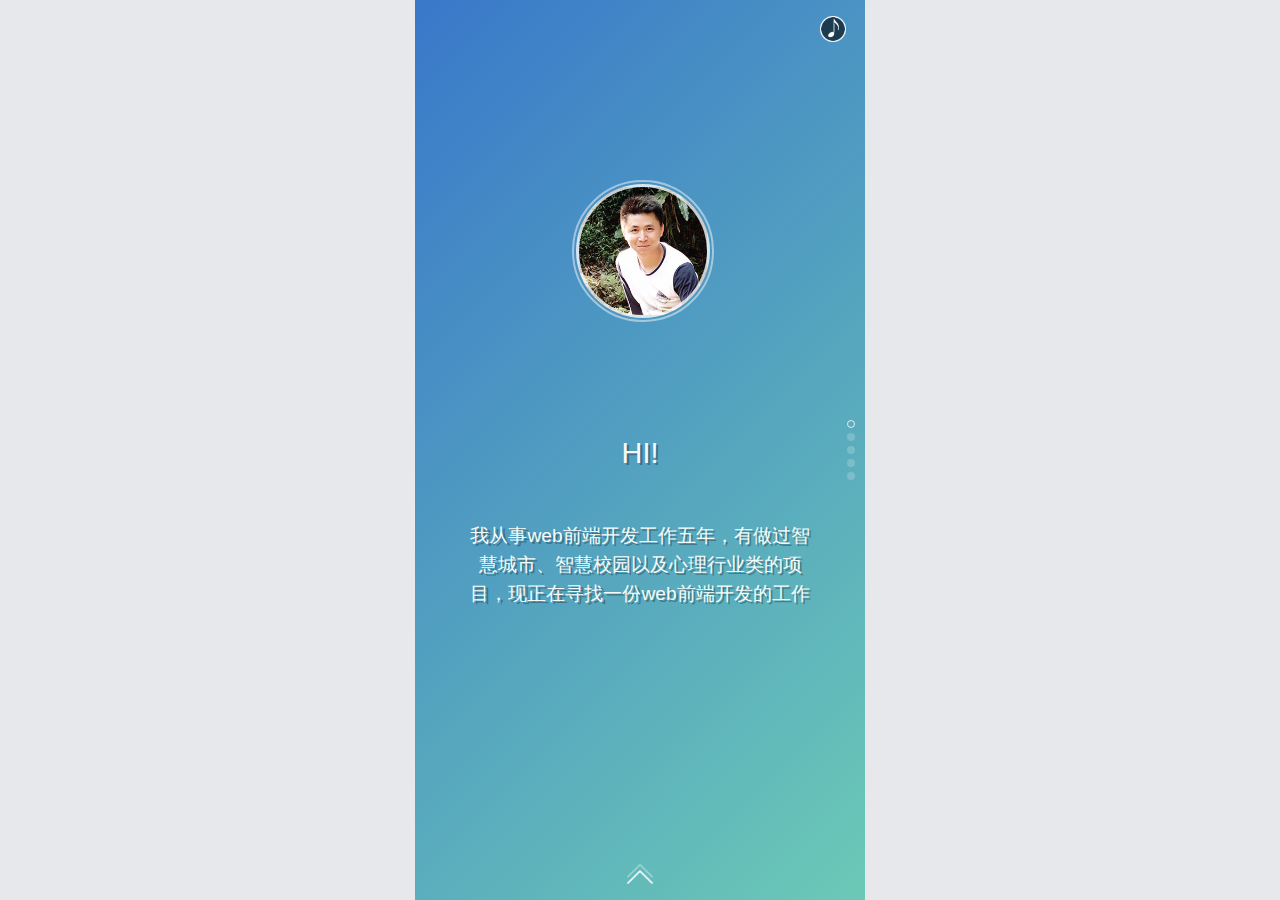
==== index.html @ bac990ee "webhj" ====
<!DOCTYPE html>
<html>

<head>
    <meta charset="UTF-8">
    <meta name="viewport" content="width=device-width,initial-scale=1.0,minimum-scale=1.0,maximum-scale=1.0,user-scalable=no">
    <meta name="format-detection" content="telephone=no">
    <meta name="author" content="794520386@qq.com">
    <title>个人简历</title>
    <link rel="shortcut icon" type="image/ico" href="http://www.webhj.com/favicon.ico">
    <link rel="apple-touch-icon-precomposed" href="img/icon.png">
    <link rel="stylesheet" href="css/css.css">
    <link rel="stylesheet" href="css/animate.min.css">
    <script src="js/require.js" data-main="js/main"></script>
    <script>
    require(['mychart', 'myswiper'])
    </script>
</head>

<body>
    <div class="swiper-container">
        <div class="swiper-wrapper">
            <div class="swiper-slide">
                <div class="ani avatar" swiper-animate-effect="zoomIn" swiper-animate-duration="0.3s" swiper-animate-delay="0.3s"><span></span></div>
                <h1 class="ani tac" style="top:48%;font-size: 1.8rem;" swiper-animate-effect="fadeInDown" swiper-animate-duration="0.5s" swiper-animate-delay="0.5s">HI!</h1>
                <div class="ani tac" style="top: 58%;" swiper-animate-effect="fadeInRight" swiper-animate-duration="0.5s" swiper-animate-delay="1s">
                    <p>我从事web前端开发工作五年，有做过智慧城市、智慧校园以及心理行业类的项目，现正在寻找一份web前端开发的工作</p>
                </div>
            </div>
            <div class="swiper-slide">
                <h2 class="ani h2" swiper-animate-effect="zoomIn" swiper-animate-duration="0.3s" swiper-animate-delay="0.1s">一</h2>
                <div class="ani dash-line" swiper-animate-effect="fadeInRight" swiper-animate-duration="0.2s" swiper-animate-delay=".5s"></div>
                <div class="ani line" swiper-animate-effect="fadeInUp" swiper-animate-duration="0.3s" swiper-animate-delay="1s"></div>
                <div class="h3-wrap">
                    <h3 class="ani h3" swiper-animate-effect="fadeIn" swiper-animate-duration="0.3s" swiper-animate-delay=".5s">个人信息</h3></div>
                <div class="ani cnt01" swiper-animate-effect="rotateInDownRight" swiper-animate-duration="1s" swiper-animate-delay="1.5s">
                    <p><i class="iconfont icon-iconfontxingming"></i>姓名：文金林</p>
                    <p><i class="iconfont icon-xingbie"></i>性别：男</p>
                    <p><i class="iconfont icon-chushengnianyue"></i>年月：1986.10</p>
                    <p><i class="iconfont icon-dianhua"></i>手机：13424213626</p>
                    <p><i class="iconfont icon-youxiang"></i>邮箱：ywenjinlin@126.com</p>
                    <p><i class="iconfont icon-xueli"></i>学历：大专</p>
                </div>
            </div>
            <div class="swiper-slide">
                <h2 class="ani h2" swiper-animate-effect="zoomIn" swiper-animate-duration="0.3s" swiper-animate-delay="0.1s">二</h2>
                <div class="ani dash-line" swiper-animate-effect="fadeInRight" swiper-animate-duration="0.2s" swiper-animate-delay=".5s"></div>
                <div class="ani line" swiper-animate-effect="fadeInUp" swiper-animate-duration="0.3s" swiper-animate-delay="1s"></div>
                <div class="h3-wrap">
                    <h3 class="ani h3" swiper-animate-effect="fadeIn" swiper-animate-duration="0.3s" swiper-animate-delay=".5s">工作经历</h3></div>
                <div class="ani cnt01" swiper-animate-effect="rotateInDownRight" swiper-animate-duration="1s" swiper-animate-delay="1.5s"></div>
                <div class="ani" style="margin:30% auto 0;width:90%;height:50%;" swiper-animate-effect="fadeIn" swiper-animate-duration="1s" swiper-animate-delay="1.5s">
                    <div id="works" class="ani" style="margin:30% 8% 0;width:84%;height:90%;" swiper-animate-effect="fadeIn" swiper-animate-duration="1s" swiper-animate-delay="1.5s"></div>
                </div>
            </div>
            <!--图表-->
            <div class="swiper-slide">
                <h2 class="ani h2" swiper-animate-effect="zoomIn" swiper-animate-duration="0.3s" swiper-animate-delay="0.1s">三</h2>
                <div class="ani dash-line" swiper-animate-effect="fadeInRight" swiper-animate-duration="0.2s" swiper-animate-delay=".5s"></div>
                <div class="ani line" swiper-animate-effect="fadeInUp" swiper-animate-duration="0.3s" swiper-animate-delay="1s"></div>
                <div class="h3-wrap">
                    <h3 class="ani h3" swiper-animate-effect="fadeIn" swiper-animate-duration="0.3s" swiper-animate-delay=".5s">主要技能</h3></div>
                <div class="ani cnt01" swiper-animate-effect="rotateInDownRight" swiper-animate-duration="1s" swiper-animate-delay="1.5s"></div>
                <div id="main" class="ani" style="margin:30% 5% 0;width:90%;height:60%;" swiper-animate-effect="fadeIn" swiper-animate-duration="1s" swiper-animate-delay="1.5s"></div>
            </div>
            <div class="swiper-slide">
                <h2 class="ani h2" swiper-animate-effect="zoomIn" swiper-animate-duration="0.3s" swiper-animate-delay="0.1s">四</h2>
                <div class="ani dash-line" swiper-animate-effect="fadeInRight" swiper-animate-duration="0.2s" swiper-animate-delay=".5s"></div>
                <div class="ani line" swiper-animate-effect="fadeInUp" swiper-animate-duration="0.3s" swiper-animate-delay="1s"></div>
                <div class="h3-wrap">
                    <h3 class="ani h3" swiper-animate-effect="fadeIn" swiper-animate-duration="0.3s" swiper-animate-delay=".5s">部分案例</h3></div>
                <div class="ani cnt01" swiper-animate-effect="rotateInDownRight" swiper-animate-duration="1s" swiper-animate-delay="1.5s"></div>
                <div class="ani" style="margin:35% auto 0;left:50%;transform:translate(-50%,0)">
                    <ul class="flexBox">
                        <li><a class="ani" href="http://batui.github.io/demo" target="_blank" swiper-animate-effect="zoomIn" swiper-animate-duration="1s" swiper-animate-delay="1.5s">宝安通UI库</a></li>
                        <li><a class="ani" href="http://www.webhj.com/v/lottery" target="_blank" swiper-animate-effect="rotates" swiper-animate-duration="1s" swiper-animate-delay="2s">抽奖活动</a></li>
                        <li><a class="ani" href="http://www.webhj.com/v/M-School" target="_blank" swiper-animate-effect="rotates" swiper-animate-duration="1s" swiper-animate-delay="2.5s">宝安家校</a></li>
                        <li><a class="ani" href="http://www.webhj.com/v/sk/cp.html" target="_blank" swiper-animate-effect="zoomIn" swiper-animate-duration="1s" swiper-animate-delay="3s">量表测评</a></li>
                    </ul>
                </div>
            </div>
        </div>
        <div id="music" class="music stopped">
            <audio id="music-audio" class="audio" loop preload=”auto“>
                <source src="medias/FellForU.mp3">
            </audio>
            <div class="control">
                <div class="control-after"></div>
            </div>
        </div>
        <img id="array" class="array" style="display:none" src="img/arrow.png">
        <div class="swiper-pagination"></div>
        <div id="load" class="mp_loading">
            <div class="mp_loading_clip">
                <div class="mp_loading_bar"></div>
            </div>
            <div id="loadTxt" class="mp_loading_txt"></div>
        </div>
    </div>
</body>

</html>
---- css/css.css ----
@charset "UTF-8";
/**
 * @author wjl(794520386@qq.com)
 * @Created 2017/2/17
 */
html{ -ms-text-size-adjust:100%; -webkit-text-size-adjust:100% }
body, div, dl, dt, dd, ul, ol, li, h1, h2, h3, h4, h5, h6, pre, code, form, fieldset, legend, input, textarea, p, blockquote, th, td, header, hgroup, nav, section, article, aside, footer, figure, figcaption, menu, button{ margin:0; padding:0 }
header, section, footer{ display:block }
body{ font:1.5rem/1.5 "Helvetica Neue", Helvetica, Arial, sans-serif; color:#000; background-color:#fff; -webkit-user-select:none; -webkit-text-size-adjust:100%; -webkit-tap-highlight-color:transparent; outline:0; -webkit-overflow-scrolling:touch; min-height:100% }
h1, h2, h3, h4, h5, h6{ font-size:100%; font-weight:normal }
table{ border-collapse:collapse; border-spacing:0 }
caption, th{ text-align:left }
fieldset, img{ border:0 }
li{ list-style:none }
ins{ text-decoration:none }
del{ text-decoration:line-through }
input, button, textarea, select, optgroup, option{ font-family:inherit; font-size:inherit; font-style:inherit; font-weight:inherit; outline:0 }
button{ -webkit-appearance:none; border:0; background:none }
a{ -webkit-touch-callout:none; text-decoration:none }
:focus{ outline:0; -webkit-tap-highlight-color:transparent }
em, i{ font-style:normal }
html, body{ height:100%; }
body{background: #e7e8eb;}

/**
 * Swiper 3.4.0
 * Most modern mobile touch slider and framework with hardware accelerated transitions
 *
 * http://www.idangero.us/swiper/
 *
 * Copyright 2016, Vladimir Kharlampidi
 * The iDangero.us
 * http://www.idangero.us/
 *
 * Licensed under MIT
 *
 * Released on: October 16, 2016
 */
.swiper-container {
    margin-left:auto;
    margin-right:auto;
    position:relative;
    overflow:hidden;
    z-index:1
}
.swiper-container-no-flexbox .swiper-slide {
    float:left
}
.swiper-container-vertical>.swiper-wrapper {
    -webkit-box-orient:vertical;
    -moz-box-orient:vertical;
    -ms-flex-direction:column;
    -webkit-flex-direction:column;
    flex-direction:column
}
.swiper-wrapper {
    position:relative;
    width:100%;
    height:100%;
    z-index:1;
    display:-webkit-box;
    display:-moz-box;
    display:-ms-flexbox;
    display:-webkit-flex;
    display:flex;
    -webkit-transition-property:-webkit-transform;
    -moz-transition-property:-moz-transform;
    -o-transition-property:-o-transform;
    -ms-transition-property:-ms-transform;
    transition-property:transform;
    -webkit-box-sizing:content-box;
    -moz-box-sizing:content-box;
    box-sizing:content-box
}
.swiper-container-android .swiper-slide,.swiper-wrapper {
    -webkit-transform:translate3d(0,0,0);
    -moz-transform:translate3d(0,0,0);
    -o-transform:translate(0,0);
    -ms-transform:translate3d(0,0,0);
    transform:translate3d(0,0,0)
}
.swiper-container-multirow>.swiper-wrapper {
    -webkit-box-lines:multiple;
    -moz-box-lines:multiple;
    -ms-flex-wrap:wrap;
    -webkit-flex-wrap:wrap;
    flex-wrap:wrap
}
.swiper-container-free-mode>.swiper-wrapper {
    -webkit-transition-timing-function:ease-out;
    -moz-transition-timing-function:ease-out;
    -ms-transition-timing-function:ease-out;
    -o-transition-timing-function:ease-out;
    transition-timing-function:ease-out;
    margin:0 auto
}
.swiper-slide {
    -webkit-flex-shrink:0;
    -ms-flex:0 0 auto;
    flex-shrink:0;
    width:100%;
    height:100%;
    position:relative
}
.swiper-container-autoheight,.swiper-container-autoheight .swiper-slide {
    height:auto
}
.swiper-container-autoheight .swiper-wrapper {
    -webkit-box-align:start;
    -ms-flex-align:start;
    -webkit-align-items:flex-start;
    align-items:flex-start;
    -webkit-transition-property:-webkit-transform,height;
    -moz-transition-property:-moz-transform;
    -o-transition-property:-o-transform;
    -ms-transition-property:-ms-transform;
    transition-property:transform,height
}
.swiper-container .swiper-notification {
    position:absolute;
    left:0;
    top:0;
    pointer-events:none;
    opacity:0;
    z-index:-1000
}
.swiper-wp8-horizontal {
    -ms-touch-action:pan-y;
    touch-action:pan-y
}
.swiper-wp8-vertical {
    -ms-touch-action:pan-x;
    touch-action:pan-x
}
.swiper-button-next,.swiper-button-prev {
    position:absolute;
    top:50%;
    width:27px;
    height:44px;
    margin-top:-22px;
    z-index:10;
    cursor:pointer;
    -moz-background-size:27px 44px;
    -webkit-background-size:27px 44px;
    background-size:27px 44px;
    background-position:center;
    background-repeat:no-repeat
}
.swiper-button-next.swiper-button-disabled,.swiper-button-prev.swiper-button-disabled {
    opacity:.35;
    cursor:auto;
    pointer-events:none
}
.swiper-button-prev,.swiper-container-rtl .swiper-button-next {
    background-image:url("data:image/svg+xml;charset=utf-8,%3Csvg%20xmlns%3D'http%3A%2F%2Fwww.w3.org%2F2000%2Fsvg'%20viewBox%3D'0%200%2027%2044'%3E%3Cpath%20d%3D'M0%2C22L22%2C0l2.1%2C2.1L4.2%2C22l19.9%2C19.9L22%2C44L0%2C22L0%2C22L0%2C22z'%20fill%3D'%23007aff'%2F%3E%3C%2Fsvg%3E");
    left:10px;
    right:auto
}
.swiper-button-prev.swiper-button-black,.swiper-container-rtl .swiper-button-next.swiper-button-black {
    background-image:url("data:image/svg+xml;charset=utf-8,%3Csvg%20xmlns%3D'http%3A%2F%2Fwww.w3.org%2F2000%2Fsvg'%20viewBox%3D'0%200%2027%2044'%3E%3Cpath%20d%3D'M0%2C22L22%2C0l2.1%2C2.1L4.2%2C22l19.9%2C19.9L22%2C44L0%2C22L0%2C22L0%2C22z'%20fill%3D'%23000000'%2F%3E%3C%2Fsvg%3E")
}
.swiper-button-prev.swiper-button-white,.swiper-container-rtl .swiper-button-next.swiper-button-white {
    background-image:url("data:image/svg+xml;charset=utf-8,%3Csvg%20xmlns%3D'http%3A%2F%2Fwww.w3.org%2F2000%2Fsvg'%20viewBox%3D'0%200%2027%2044'%3E%3Cpath%20d%3D'M0%2C22L22%2C0l2.1%2C2.1L4.2%2C22l19.9%2C19.9L22%2C44L0%2C22L0%2C22L0%2C22z'%20fill%3D'%23ffffff'%2F%3E%3C%2Fsvg%3E")
}
.swiper-button-next,.swiper-container-rtl .swiper-button-prev {
    background-image:url("data:image/svg+xml;charset=utf-8,%3Csvg%20xmlns%3D'http%3A%2F%2Fwww.w3.org%2F2000%2Fsvg'%20viewBox%3D'0%200%2027%2044'%3E%3Cpath%20d%3D'M27%2C22L27%2C22L5%2C44l-2.1-2.1L22.8%2C22L2.9%2C2.1L5%2C0L27%2C22L27%2C22z'%20fill%3D'%23007aff'%2F%3E%3C%2Fsvg%3E");
    right:10px;
    left:auto
}
.swiper-button-next.swiper-button-black,.swiper-container-rtl .swiper-button-prev.swiper-button-black {
    background-image:url("data:image/svg+xml;charset=utf-8,%3Csvg%20xmlns%3D'http%3A%2F%2Fwww.w3.org%2F2000%2Fsvg'%20viewBox%3D'0%200%2027%2044'%3E%3Cpath%20d%3D'M27%2C22L27%2C22L5%2C44l-2.1-2.1L22.8%2C22L2.9%2C2.1L5%2C0L27%2C22L27%2C22z'%20fill%3D'%23000000'%2F%3E%3C%2Fsvg%3E")
}
.swiper-button-next.swiper-button-white,.swiper-container-rtl .swiper-button-prev.swiper-button-white {
    background-image:url("data:image/svg+xml;charset=utf-8,%3Csvg%20xmlns%3D'http%3A%2F%2Fwww.w3.org%2F2000%2Fsvg'%20viewBox%3D'0%200%2027%2044'%3E%3Cpath%20d%3D'M27%2C22L27%2C22L5%2C44l-2.1-2.1L22.8%2C22L2.9%2C2.1L5%2C0L27%2C22L27%2C22z'%20fill%3D'%23ffffff'%2F%3E%3C%2Fsvg%3E")
}
.swiper-pagination {
    position:absolute;
    text-align:center;
    -webkit-transition:.3s;
    -moz-transition:.3s;
    -o-transition:.3s;
    transition:.3s;
    -webkit-transform:translate3d(0,0,0);
    -ms-transform:translate3d(0,0,0);
    -o-transform:translate3d(0,0,0);
    transform:translate3d(0,0,0);
    z-index:10
}
.swiper-pagination.swiper-pagination-hidden {
    opacity:0
}
.swiper-container-horizontal>.swiper-pagination-bullets,.swiper-pagination-custom,.swiper-pagination-fraction {
    bottom:10px;
    left:0;
    width:100%
}
.swiper-pagination-bullet {
    width:8px;
    height:8px;
    display:inline-block;
    border-radius:100%;
    background:#000;
    opacity:.2
}
button.swiper-pagination-bullet {
    border:none;
    margin:0;
    padding:0;
    box-shadow:none;
    -moz-appearance:none;
    -ms-appearance:none;
    -webkit-appearance:none;
    appearance:none
}
.swiper-pagination-clickable .swiper-pagination-bullet {
    cursor:pointer
}
.swiper-pagination-white .swiper-pagination-bullet {
    background:#fff
}
.swiper-pagination-bullet-active {
    opacity:1;
    background:#007aff
}
.swiper-pagination-white .swiper-pagination-bullet-active {
    background:#fff
}
.swiper-pagination-black .swiper-pagination-bullet-active {
    background:#000
}
.swiper-container-vertical>.swiper-pagination-bullets {
    right:10px;
    top:50%;
    -webkit-transform:translate3d(0,-50%,0);
    -moz-transform:translate3d(0,-50%,0);
    -o-transform:translate(0,-50%);
    -ms-transform:translate3d(0,-50%,0);
    transform:translate3d(0,-50%,0)
}
.swiper-container-vertical>.swiper-pagination-bullets .swiper-pagination-bullet {
    margin:5px 0;
    display:block
}
.swiper-container-horizontal>.swiper-pagination-bullets .swiper-pagination-bullet {
    margin:0 5px
}
.swiper-pagination-progress {
    background:rgba(0,0,0,.25);
    position:absolute
}
.swiper-pagination-progress .swiper-pagination-progressbar {
    background:#007aff;
    position:absolute;
    left:0;
    top:0;
    width:100%;
    height:100%;
    -webkit-transform:scale(0);
    -ms-transform:scale(0);
    -o-transform:scale(0);
    transform:scale(0);
    -webkit-transform-origin:left top;
    -moz-transform-origin:left top;
    -ms-transform-origin:left top;
    -o-transform-origin:left top;
    transform-origin:left top
}
.swiper-container-rtl .swiper-pagination-progress .swiper-pagination-progressbar {
    -webkit-transform-origin:right top;
    -moz-transform-origin:right top;
    -ms-transform-origin:right top;
    -o-transform-origin:right top;
    transform-origin:right top
}
.swiper-container-horizontal>.swiper-pagination-progress {
    width:100%;
    height:4px;
    left:0;
    top:0
}
.swiper-container-vertical>.swiper-pagination-progress {
    width:4px;
    height:100%;
    left:0;
    top:0
}
.swiper-pagination-progress.swiper-pagination-white {
    background:rgba(255,255,255,.5)
}
.swiper-pagination-progress.swiper-pagination-white .swiper-pagination-progressbar {
    background:#fff
}
.swiper-pagination-progress.swiper-pagination-black .swiper-pagination-progressbar {
    background:#000
}
.swiper-container-3d {
    -webkit-perspective:1200px;
    -moz-perspective:1200px;
    -o-perspective:1200px;
    perspective:1200px
}
.swiper-container-3d .swiper-cube-shadow,.swiper-container-3d .swiper-slide,.swiper-container-3d .swiper-slide-shadow-bottom,.swiper-container-3d .swiper-slide-shadow-left,.swiper-container-3d .swiper-slide-shadow-right,.swiper-container-3d .swiper-slide-shadow-top,.swiper-container-3d .swiper-wrapper {
    -webkit-transform-style:preserve-3d;
    -moz-transform-style:preserve-3d;
    -ms-transform-style:preserve-3d;
    transform-style:preserve-3d
}
.swiper-container-3d .swiper-slide-shadow-bottom,.swiper-container-3d .swiper-slide-shadow-left,.swiper-container-3d .swiper-slide-shadow-right,.swiper-container-3d .swiper-slide-shadow-top {
    position:absolute;
    left:0;
    top:0;
    width:100%;
    height:100%;
    pointer-events:none;
    z-index:10
}
.swiper-container-3d .swiper-slide-shadow-left {
    background-image:-webkit-gradient(linear,left top,right top,from(rgba(0,0,0,.5)),to(rgba(0,0,0,0)));
    background-image:-webkit-linear-gradient(right,rgba(0,0,0,.5),rgba(0,0,0,0));
    background-image:-moz-linear-gradient(right,rgba(0,0,0,.5),rgba(0,0,0,0));
    background-image:-o-linear-gradient(right,rgba(0,0,0,.5),rgba(0,0,0,0));
    background-image:linear-gradient(to left,rgba(0,0,0,.5),rgba(0,0,0,0))
}
.swiper-container-3d .swiper-slide-shadow-right {
    background-image:-webkit-gradient(linear,right top,left top,from(rgba(0,0,0,.5)),to(rgba(0,0,0,0)));
    background-image:-webkit-linear-gradient(left,rgba(0,0,0,.5),rgba(0,0,0,0));
    background-image:-moz-linear-gradient(left,rgba(0,0,0,.5),rgba(0,0,0,0));
    background-image:-o-linear-gradient(left,rgba(0,0,0,.5),rgba(0,0,0,0));
    background-image:linear-gradient(to right,rgba(0,0,0,.5),rgba(0,0,0,0))
}
.swiper-container-3d .swiper-slide-shadow-top {
    background-image:-webkit-gradient(linear,left top,left bottom,from(rgba(0,0,0,.5)),to(rgba(0,0,0,0)));
    background-image:-webkit-linear-gradient(bottom,rgba(0,0,0,.5),rgba(0,0,0,0));
    background-image:-moz-linear-gradient(bottom,rgba(0,0,0,.5),rgba(0,0,0,0));
    background-image:-o-linear-gradient(bottom,rgba(0,0,0,.5),rgba(0,0,0,0));
    background-image:linear-gradient(to top,rgba(0,0,0,.5),rgba(0,0,0,0))
}
.swiper-container-3d .swiper-slide-shadow-bottom {
    background-image:-webkit-gradient(linear,left bottom,left top,from(rgba(0,0,0,.5)),to(rgba(0,0,0,0)));
    background-image:-webkit-linear-gradient(top,rgba(0,0,0,.5),rgba(0,0,0,0));
    background-image:-moz-linear-gradient(top,rgba(0,0,0,.5),rgba(0,0,0,0));
    background-image:-o-linear-gradient(top,rgba(0,0,0,.5),rgba(0,0,0,0));
    background-image:linear-gradient(to bottom,rgba(0,0,0,.5),rgba(0,0,0,0))
}
.swiper-container-coverflow .swiper-wrapper,.swiper-container-flip .swiper-wrapper {
    -ms-perspective:1200px
}
.swiper-container-cube,.swiper-container-flip {
    overflow:visible
}
.swiper-container-cube .swiper-slide,.swiper-container-flip .swiper-slide {
    pointer-events:none;
    -webkit-backface-visibility:hidden;
    -moz-backface-visibility:hidden;
    -ms-backface-visibility:hidden;
    backface-visibility:hidden;
    z-index:1
}
.swiper-container-cube .swiper-slide .swiper-slide,.swiper-container-flip .swiper-slide .swiper-slide {
    pointer-events:none
}
.swiper-container-cube .swiper-slide-active,.swiper-container-cube .swiper-slide-active .swiper-slide-active,.swiper-container-flip .swiper-slide-active,.swiper-container-flip .swiper-slide-active .swiper-slide-active {
    pointer-events:auto
}
.swiper-container-cube .swiper-slide-shadow-bottom,.swiper-container-cube .swiper-slide-shadow-left,.swiper-container-cube .swiper-slide-shadow-right,.swiper-container-cube .swiper-slide-shadow-top,.swiper-container-flip .swiper-slide-shadow-bottom,.swiper-container-flip .swiper-slide-shadow-left,.swiper-container-flip .swiper-slide-shadow-right,.swiper-container-flip .swiper-slide-shadow-top {
    z-index:0;
    -webkit-backface-visibility:hidden;
    -moz-backface-visibility:hidden;
    -ms-backface-visibility:hidden;
    backface-visibility:hidden
}
.swiper-container-cube .swiper-slide {
    visibility:hidden;
    -webkit-transform-origin:0 0;
    -moz-transform-origin:0 0;
    -ms-transform-origin:0 0;
    transform-origin:0 0;
    width:100%;
    height:100%
}
.swiper-container-cube.swiper-container-rtl .swiper-slide {
    -webkit-transform-origin:100% 0;
    -moz-transform-origin:100% 0;
    -ms-transform-origin:100% 0;
    transform-origin:100% 0
}
.swiper-container-cube .swiper-slide-active,.swiper-container-cube .swiper-slide-next,.swiper-container-cube .swiper-slide-next+.swiper-slide,.swiper-container-cube .swiper-slide-prev {
    pointer-events:auto;
    visibility:visible
}
.swiper-container-cube .swiper-cube-shadow {
    position:absolute;
    left:0;
    bottom:0;
    width:100%;
    height:100%;
    background:#000;
    opacity:.6;
    -webkit-filter:blur(50px);
    filter:blur(50px);
    z-index:0
}
.swiper-container-fade.swiper-container-free-mode .swiper-slide {
    -webkit-transition-timing-function:ease-out;
    -moz-transition-timing-function:ease-out;
    -ms-transition-timing-function:ease-out;
    -o-transition-timing-function:ease-out;
    transition-timing-function:ease-out
}
.swiper-container-fade .swiper-slide {
    pointer-events:none;
    -webkit-transition-property:opacity;
    -moz-transition-property:opacity;
    -o-transition-property:opacity;
    transition-property:opacity
}
.swiper-container-fade .swiper-slide .swiper-slide {
    pointer-events:none
}
.swiper-container-fade .swiper-slide-active,.swiper-container-fade .swiper-slide-active .swiper-slide-active {
    pointer-events:auto
}
.swiper-zoom-container {
    width:100%;
    height:100%;
    display:-webkit-box;
    display:-moz-box;
    display:-ms-flexbox;
    display:-webkit-flex;
    display:flex;
    -webkit-box-pack:center;
    -moz-box-pack:center;
    -ms-flex-pack:center;
    -webkit-justify-content:center;
    justify-content:center;
    -webkit-box-align:center;
    -moz-box-align:center;
    -ms-flex-align:center;
    -webkit-align-items:center;
    align-items:center;
    text-align:center
}
.swiper-zoom-container>canvas,.swiper-zoom-container>img,.swiper-zoom-container>svg {
    max-width:100%;
    max-height:100%;
    object-fit:contain
}
.swiper-scrollbar {
    border-radius:10px;
    position:relative;
    -ms-touch-action:none;
    background:rgba(0,0,0,.1)
}
.swiper-container-horizontal>.swiper-scrollbar {
    position:absolute;
    left:1%;
    bottom:3px;
    z-index:50;
    height:5px;
    width:98%
}
.swiper-container-vertical>.swiper-scrollbar {
    position:absolute;
    right:3px;
    top:1%;
    z-index:50;
    width:5px;
    height:98%
}
.swiper-scrollbar-drag {
    height:100%;
    width:100%;
    position:relative;
    background:rgba(0,0,0,.5);
    border-radius:10px;
    left:0;
    top:0
}
.swiper-scrollbar-cursor-drag {
    cursor:move
}
.swiper-lazy-preloader {
    width:42px;
    height:42px;
    position:absolute;
    left:50%;
    top:50%;
    margin-left:-21px;
    margin-top:-21px;
    z-index:10;
    -webkit-transform-origin:50%;
    -moz-transform-origin:50%;
    transform-origin:50%;
    -webkit-animation:swiper-preloader-spin 1s steps(12,end) infinite;
    -moz-animation:swiper-preloader-spin 1s steps(12,end) infinite;
    animation:swiper-preloader-spin 1s steps(12,end) infinite
}
.swiper-lazy-preloader:after {
    display:block;
    content:"";
    width:100%;
    height:100%;
    background-image:url("data:image/svg+xml;charset=utf-8,%3Csvg%20viewBox%3D'0%200%20120%20120'%20xmlns%3D'http%3A%2F%2Fwww.w3.org%2F2000%2Fsvg'%20xmlns%3Axlink%3D'http%3A%2F%2Fwww.w3.org%2F1999%2Fxlink'%3E%3Cdefs%3E%3Cline%20id%3D'l'%20x1%3D'60'%20x2%3D'60'%20y1%3D'7'%20y2%3D'27'%20stroke%3D'%236c6c6c'%20stroke-width%3D'11'%20stroke-linecap%3D'round'%2F%3E%3C%2Fdefs%3E%3Cg%3E%3Cuse%20xlink%3Ahref%3D'%23l'%20opacity%3D'.27'%2F%3E%3Cuse%20xlink%3Ahref%3D'%23l'%20opacity%3D'.27'%20transform%3D'rotate(30%2060%2C60)'%2F%3E%3Cuse%20xlink%3Ahref%3D'%23l'%20opacity%3D'.27'%20transform%3D'rotate(60%2060%2C60)'%2F%3E%3Cuse%20xlink%3Ahref%3D'%23l'%20opacity%3D'.27'%20transform%3D'rotate(90%2060%2C60)'%2F%3E%3Cuse%20xlink%3Ahref%3D'%23l'%20opacity%3D'.27'%20transform%3D'rotate(120%2060%2C60)'%2F%3E%3Cuse%20xlink%3Ahref%3D'%23l'%20opacity%3D'.27'%20transform%3D'rotate(150%2060%2C60)'%2F%3E%3Cuse%20xlink%3Ahref%3D'%23l'%20opacity%3D'.37'%20transform%3D'rotate(180%2060%2C60)'%2F%3E%3Cuse%20xlink%3Ahref%3D'%23l'%20opacity%3D'.46'%20transform%3D'rotate(210%2060%2C60)'%2F%3E%3Cuse%20xlink%3Ahref%3D'%23l'%20opacity%3D'.56'%20transform%3D'rotate(240%2060%2C60)'%2F%3E%3Cuse%20xlink%3Ahref%3D'%23l'%20opacity%3D'.66'%20transform%3D'rotate(270%2060%2C60)'%2F%3E%3Cuse%20xlink%3Ahref%3D'%23l'%20opacity%3D'.75'%20transform%3D'rotate(300%2060%2C60)'%2F%3E%3Cuse%20xlink%3Ahref%3D'%23l'%20opacity%3D'.85'%20transform%3D'rotate(330%2060%2C60)'%2F%3E%3C%2Fg%3E%3C%2Fsvg%3E");
    background-position:50%;
    -webkit-background-size:100%;
    background-size:100%;
    background-repeat:no-repeat
}
.swiper-lazy-preloader-white:after {
    background-image:url("data:image/svg+xml;charset=utf-8,%3Csvg%20viewBox%3D'0%200%20120%20120'%20xmlns%3D'http%3A%2F%2Fwww.w3.org%2F2000%2Fsvg'%20xmlns%3Axlink%3D'http%3A%2F%2Fwww.w3.org%2F1999%2Fxlink'%3E%3Cdefs%3E%3Cline%20id%3D'l'%20x1%3D'60'%20x2%3D'60'%20y1%3D'7'%20y2%3D'27'%20stroke%3D'%23fff'%20stroke-width%3D'11'%20stroke-linecap%3D'round'%2F%3E%3C%2Fdefs%3E%3Cg%3E%3Cuse%20xlink%3Ahref%3D'%23l'%20opacity%3D'.27'%2F%3E%3Cuse%20xlink%3Ahref%3D'%23l'%20opacity%3D'.27'%20transform%3D'rotate(30%2060%2C60)'%2F%3E%3Cuse%20xlink%3Ahref%3D'%23l'%20opacity%3D'.27'%20transform%3D'rotate(60%2060%2C60)'%2F%3E%3Cuse%20xlink%3Ahref%3D'%23l'%20opacity%3D'.27'%20transform%3D'rotate(90%2060%2C60)'%2F%3E%3Cuse%20xlink%3Ahref%3D'%23l'%20opacity%3D'.27'%20transform%3D'rotate(120%2060%2C60)'%2F%3E%3Cuse%20xlink%3Ahref%3D'%23l'%20opacity%3D'.27'%20transform%3D'rotate(150%2060%2C60)'%2F%3E%3Cuse%20xlink%3Ahref%3D'%23l'%20opacity%3D'.37'%20transform%3D'rotate(180%2060%2C60)'%2F%3E%3Cuse%20xlink%3Ahref%3D'%23l'%20opacity%3D'.46'%20transform%3D'rotate(210%2060%2C60)'%2F%3E%3Cuse%20xlink%3Ahref%3D'%23l'%20opacity%3D'.56'%20transform%3D'rotate(240%2060%2C60)'%2F%3E%3Cuse%20xlink%3Ahref%3D'%23l'%20opacity%3D'.66'%20transform%3D'rotate(270%2060%2C60)'%2F%3E%3Cuse%20xlink%3Ahref%3D'%23l'%20opacity%3D'.75'%20transform%3D'rotate(300%2060%2C60)'%2F%3E%3Cuse%20xlink%3Ahref%3D'%23l'%20opacity%3D'.85'%20transform%3D'rotate(330%2060%2C60)'%2F%3E%3C%2Fg%3E%3C%2Fsvg%3E")
}
@-webkit-keyframes swiper-preloader-spin {
    100% {
        -webkit-transform:rotate(360deg)
    }
}
@keyframes swiper-preloader-spin {
    100% {
        transform:rotate(360deg)
    }
}















@font-face {font-family: "iconfont";
    src: url(../font/iconfont.ttf) format('truetype'),
    url(../font/iconfont.svg) format('svg');
}

.iconfont {
    font-family:"iconfont" !important;
    font-size:1.6rem;
    font-style:normal;
    -webkit-font-smoothing: antialiased;
    -moz-osx-font-smoothing: grayscale;
    color:#fff;
    padding-right:1.2rem;
    vertical-align:middle;
}

.icon-youxiang:before { content: "\e63c"; }

.icon-dianhua:before { content: "\e61d"; }

.icon-xingbie:before { content: "\e637"; }

.icon-shijian:before { content: "\e65f"; }
.icon-iconfontxingming{font-size:1.4rem;}
.icon-iconfontxingming:before { content: "\e68d"; }

.icon-nianling:before { content: "\e67e"; }

.icon-hujifenbu:before { content: "\e614"; }

.icon-chengshi:before { content: "\e72b"; }

.icon-xueli:before { content: "\e66b"; }

.icon-chushengnianyue:before { content: "\e60f"; }

.icon-napaigongzuo:before { content: "\e603"; }






.swiper-container{ max-width:450px; height:100%; }
.container{ box-sizing:border-box; position:absolute; left:0; top:0; right:0; bottom:0; }
.swiper-slide{
    background:-moz-linear-gradient(-45deg,#6cc9b6,#3978ca);
    background:-webkit-linear-gradient(-45deg,#6cc9b6,#3978ca);
    background:linear-gradient(-45deg,#6cc9b6,#3978ca);
   /* -webkit-animation-iteration-count:infinite;*/
    font-size:1.4rem;
    text-shadow:.15rem .15rem rgba(0,0,0,.3);
color:#f3fcfb;
}

#works > div:nth-child(2){left: 50% !important;top: -45% !important;transform: translate(-50%,0);white-space:inherit!important;width:80%}



/*音乐*/
.music{ width:1.8rem; height:1.8rem; position:absolute; right:.2rem; top:1rem; z-index:3; cursor:pointer; }
.music .control{ width:1.6rem; height:1.6rem; background:url(../img/music.gif) transparent no-repeat right top; background-size:contain }
.music .control .control-after{ width:1.6rem; height:1.6rem; margin-left:-.8rem; background:url(../img/music_off.png) transparent no-repeat left bottom; background-size:100% 100%; -webkit-animation:rotate2d 1.2s linear infinite; animation:rotate2d 1.2s linear infinite; z-index:-1 }
.music.stopped .control{ background:0 0 }
.music.stopped .control .control-after{ -webkit-animation:none; animation:none }
@-webkit-keyframes rotate2d{
    from{ -webkit-transform:rotate(0deg); transform:rotate(0deg) }
    to{ -webkit-transform:rotate(360deg); transform:rotate(360deg) }
}
@keyframes rotate2d{
    from{ -webkit-transform:rotate(0deg); transform:rotate(0deg) }
    to{ -webkit-transform:rotate(360deg); transform:rotate(360deg) }
}
@-webkit-keyframes rotates{
    from{ -webkit-transform:rotate(0deg); transform:rotate(0deg); opacity:0; }
    to{ -webkit-transform:rotate(360deg); transform:rotate(360deg); opacity:1; }
}
@keyframes rotates{
    from{ -webkit-transform:rotate(0deg); transform:rotate(0deg);opacity:0; }
    to{ -webkit-transform:rotate(360deg); transform:rotate(360deg);opacity:1; }
}
.rotates{ -webkit-animation-name:rotates; animation-name:rotates }
.ani, .txt{ position:absolute;}
.tac{ width:100%; text-align:center; font-size:1.2rem;}
.tac p{margin:auto; padding:0 3rem;}
/*箭头*/
.array{ position:absolute;z-index:999; width:1.6rem; bottom:1rem; left:50%; margin-left:-.8rem; -webkit-animation:start 1.5s infinite ease-in-out; animation:start 1.5s infinite ease-in-out; }
@-webkit-keyframes start{
    0%, 30%{ opacity:0; -webkit-transform:translate(0, 10px); }
    60%{ opacity:1; -webkit-transform:translate(0, 0); }
    100%{ opacity:0; -webkit-transform:translate(0, -8px); }
}
@-moz-keyframes start{
    0%, 30%{ opacity:0; -moz-transform:translate(0, 10px); }
    60%{ opacity:1; -moz-transform:translate(0, 0); }
    100%{ opacity:0; -moz-transform:translate(0, -8px); }
}
@keyframes start{
    0%, 30%{ opacity:0; transform:translate(0, 10px); }
    60%{ opacity:1; transform:translate(0, 0); }
    100%{ opacity:0; transform:translate(0, -8px); }
}

/*加载*/
@-webkit-keyframes loading{0%{-webkit-transform:rotate(0deg);}100%{-webkit-transform:rotate(360deg);}}@-moz-keyframes loading{0%{-moz-transform:rotate(0deg);}100%{-moz-transform:rotate(360deg);}}@-o-keyframes loading{0%{-o-transform:rotate(0deg);}100%{-o-transform:rotate(360deg);}}@-ms-keyframes loading{0%{-ms-transform:rotate(0deg);}100%{-ms-transform:rotate(360deg);}}@keyframes loading{0%{transform:rotate(0deg);}100%{transform:rotate(360deg);}}.mp_loading{position:absolute; width:100%; height:100%; overflow:hidden; background-color:#6cc9b6; left:0; top:0; -webkit-transform-style:preserve-3d; z-index:100;}.mp_loading_clip{position:absolute; left:50%; top:50%; width:60px; height:60px; margin:-30px 0 0 -30px; overflow:hidden;  -webkit-animation:loading 1.2s linear infinite; -moz-animation:loading 1.2s linear infinite; -o-animation:loading 1.2s linear infinite; -ms-animation:loading 1.2s linear infinite; animation:loading 1.2s linear infinite;}.mp_loading_bar{position:absolute; left:0; top:0; width: 54px;height: 54px; border-radius:50px; overflow:hidden; clip: rect(0px,36px,70px,0); background:transparent; border:3px solid #fff; -webkit-mask:-webkit-gradient(linear,0 0,0 100%,from(rgba(255,255,255,1)),to(rgba(255,255,255,0)));}.mp_loading_txt{width: 100px;height: 30px;line-height: 30px;position: absolute;left: 50%;top: 50%;margin-left: -50px;margin-top: -15px;text-align: center;color: #fff; font-size:1.2rem;}


/*头像*/
.avatar{ position:absolute; top:20%; left:50%; margin-left:-4.25rem;padding:0.1rem;width:8.4rem; height:8.4rem;border-radius:50%; border:.15rem solid rgba(250,250,250,.5);}
.avatar span{ display:block;width:8rem; height:8rem;border-radius:50%; border:.2rem solid rgba(250,250,250,.8);background:url(../img/my.jpg) no-repeat center;background-size:100%}

.swiper-pagination-bullet{ background-color:#fff;}
.swiper-pagination-bullet-active{ width:6px; height:6px; background:none; border:1px solid #fff;opacity:.8}

.animate{ -webkit-transform:translate3d(0, 0, 0); transform:translate3d(0, 0, 0); -webkit-animation-delay:0s; animation-delay:0s; -webkit-animation-duration:1.5s; animation-duration:1.5s; -webkit-animation-fill-mode:both; animation-fill-mode:both; -webkit-animation-iteration-count:infinite; animation-iteration-count:infinite; -webkit-animation-timing-function:ease-in-out; animation-timing-function:ease-in-out }

.line{ position:absolute;left:8%;  top:12%; bottom:0; width:0;box-shadow: 0px 0px 3px 0px rgba(0, 0, 0, 0.2);border-left:.2rem double rgba(215,235,239,.3);border-radius:.4rem;box-shadow: 0px 0px 3px 0px rgba(0, 0, 0, 0.2);}
.dash-line{ position:absolute;left:8%; top:12%; width:30%; height:0;border-top:.2rem double rgba(215,235,239,.3);box-shadow: 0px 0px 3px 0px rgba(0, 0, 0, 0.2);}
.h2{position:absolute;left:3.5%; top:9.5%;width:1.8rem;height:1.8rem;border-radius:1.8rem;background-color:#f6feff;border:.2rem solid #8edadc; text-align:center; font-size:1.1rem;vertical-align:middle; color:#6cc9b6;text-shadow:none; box-shadow:inset 0px 1px 0px 0px rgba(250, 250, 250, 0.8); z-index:3;}

.h3-wrap{position: relative;top:9%; -webkit-perspective: 500px;perspective-origin: 50%;}
.h3{ position:absolute; left:38%; top:0; padding:.2rem .5rem;border:.2rem double #d7ebef;border-radius:.5rem; font-size:1.3rem; box-shadow: 0px 0px 5px 0px rgba(0, 0, 0, 0.2);-webkit-transform: rotateX(35deg);}
.cnt01{ position:absolute; left:14%;top:22%;font-size:1.1rem;}



.flexBox{box-sizing:border-box;display:-webkit-box;display:-moz-box;display:-ms-box;-webkit-box-align:center;-moz-box-align:center;-ms-box-align:center; margin:auto; width:90%;-webkit-box-pack:center;-moz-box-pack:center;-ms-box-pack:center;-webkit-box-orient:vertical;-moz-box-orient:vertical;-ms-box-orient:vertical;}
.flexBox li{ position:relative; width:82px; height:82px;}
.flexBox li a{padding:10px; width:60px; height:60px;border-radius:80px;border:1px solid #8edadc;text-align:center; font-size:1.1rem;vertical-align:middle; background: -webkit-gradient(radial,  40 40, 40, 40 40, 4, from(rgba(250,250,250,.2)), to(#8edadc)); color: #f3fcfb;}
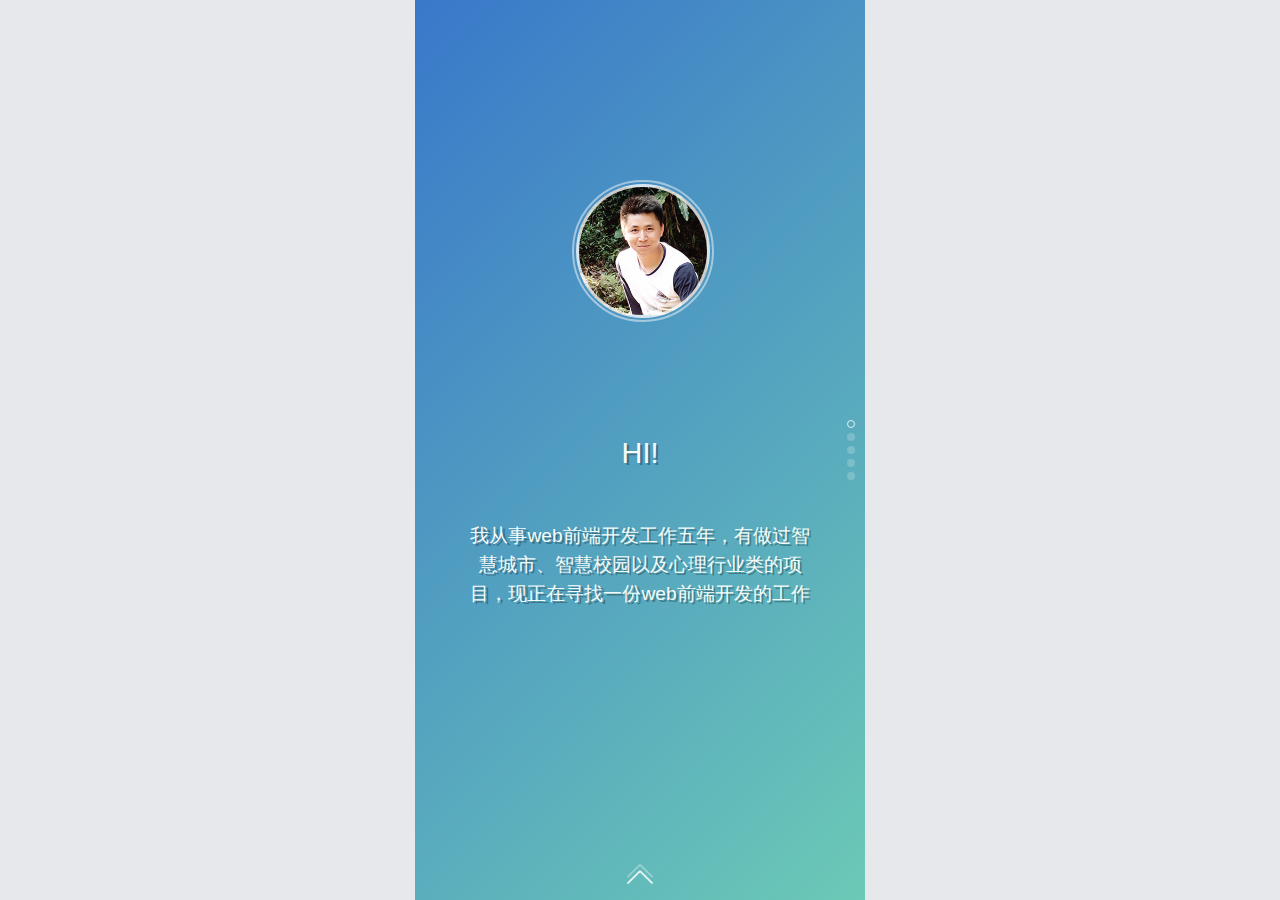
==== commit 3a5f548e: "Update" ====
--- a/index.html
+++ b/index.html
@@ -80,14 +80,14 @@
                 </div>
             </div>
         </div>
-        <div id="music" class="music stopped">
+        <!-- <div id="music" class="music stopped">
             <audio id="music-audio" class="audio" loop preload=”auto“>
                 <source src="medias/FellForU.mp3">
             </audio>
             <div class="control">
                 <div class="control-after"></div>
             </div>
-        </div>
+        </div> -->
         <img id="array" class="array" style="display:none" src="img/arrow.png">
         <div class="swiper-pagination"></div>
         <div id="load" class="mp_loading">
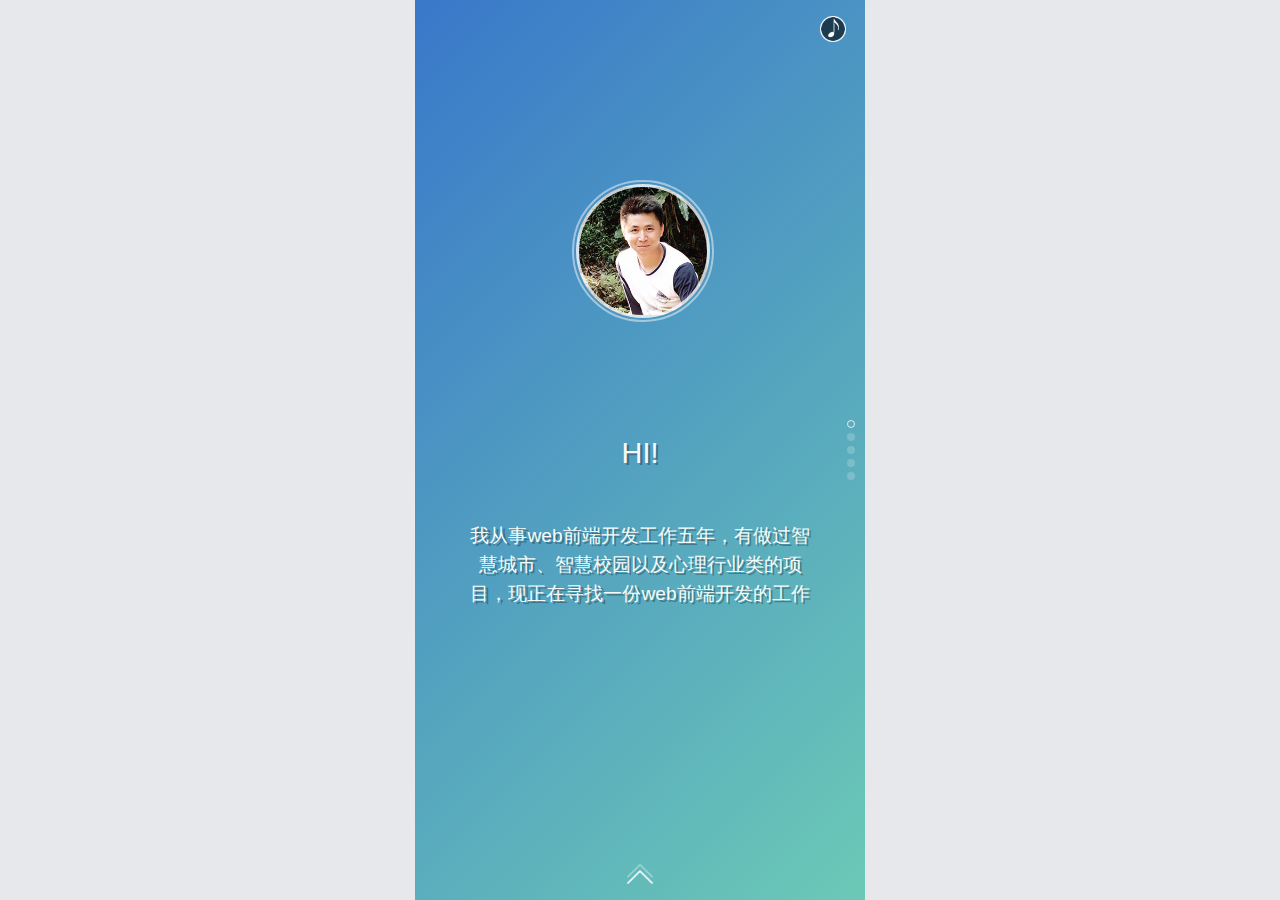
==== commit 3843b385: "Update" ====
--- a/index.html
+++ b/index.html
@@ -80,14 +80,14 @@
                 </div>
             </div>
         </div>
-        <!-- <div id="music" class="music stopped">
+        <div id="music" class="music stopped">
             <audio id="music-audio" class="audio" loop preload=”auto“>
                 <source src="medias/FellForU.mp3">
             </audio>
             <div class="control">
                 <div class="control-after"></div>
             </div>
-        </div> -->
+        </div>
         <img id="array" class="array" style="display:none" src="img/arrow.png">
         <div class="swiper-pagination"></div>
         <div id="load" class="mp_loading">
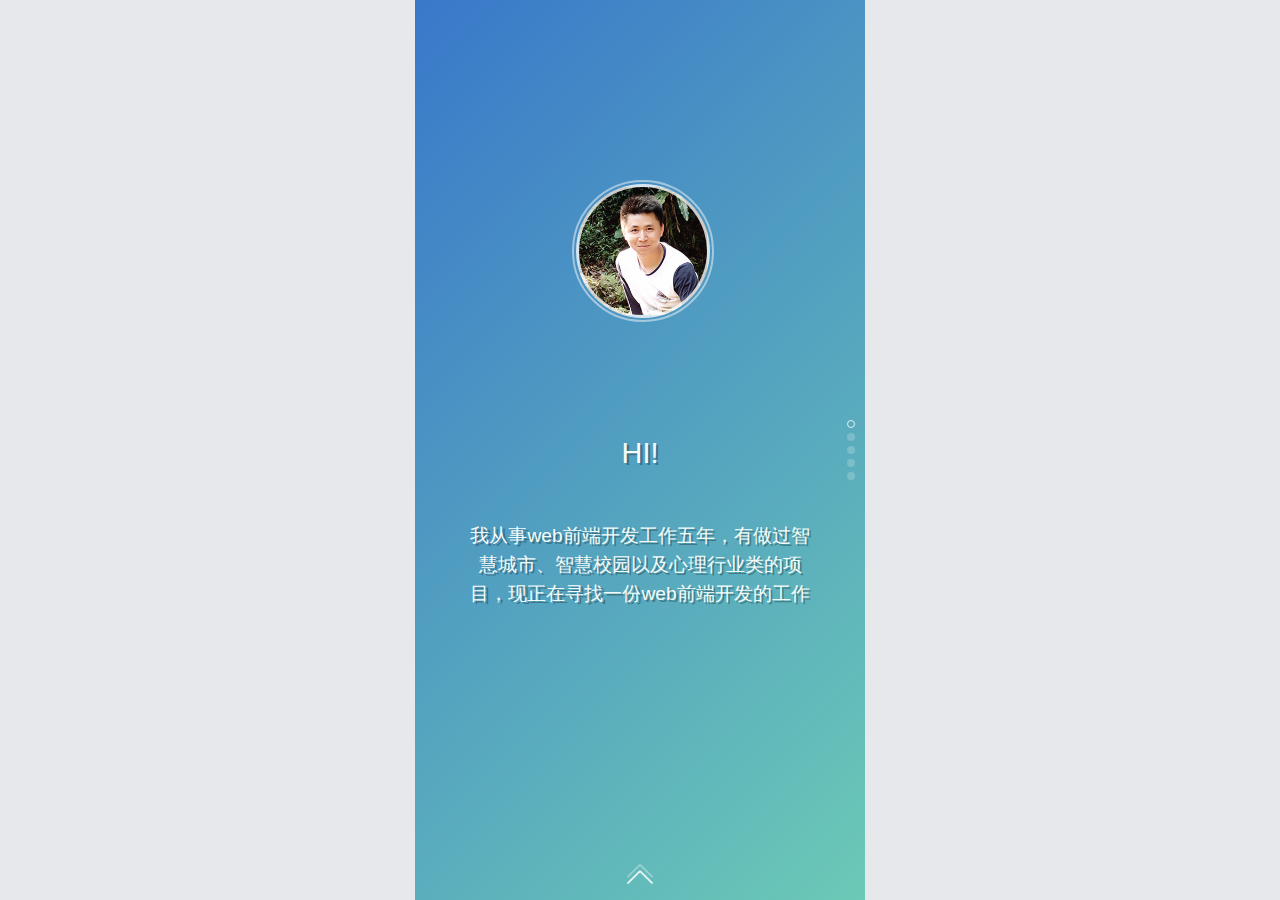
==== commit 9185380a: "Delete background music" ====
--- a/index.html
+++ b/index.html
@@ -13,7 +13,7 @@
     <link rel="stylesheet" href="css/animate.min.css">
     <script src="js/require.js" data-main="js/main"></script>
     <script>
-    require(['mychart', 'myswiper'])
+    require(['mychart','myswiper'])
     </script>
 </head>
 
@@ -80,14 +80,14 @@
                 </div>
             </div>
         </div>
-        <div id="music" class="music stopped">
+        <!-- <div id="music" class="music stopped">
             <audio id="music-audio" class="audio" loop preload=”auto“>
                 <source src="medias/FellForU.mp3">
             </audio>
             <div class="control">
                 <div class="control-after"></div>
             </div>
-        </div>
+        </div> -->
         <img id="array" class="array" style="display:none" src="img/arrow.png">
         <div class="swiper-pagination"></div>
         <div id="load" class="mp_loading">
